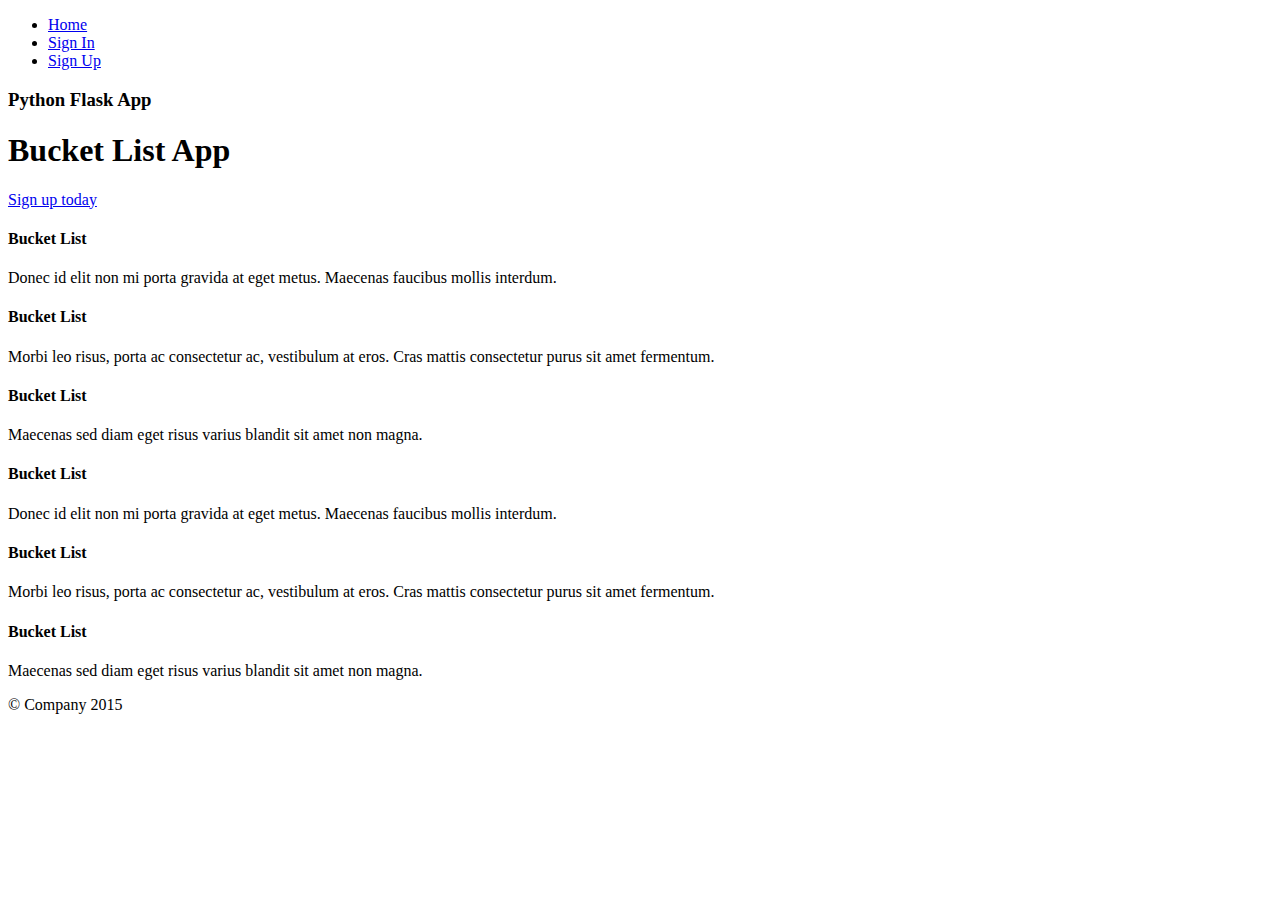
==== templates/index.html @ baad556a "cambios" ====
<!DOCTYPE html>
<html lang="en">

<head>
    <title>Python Flask Bucket List App</title>


    <link href="https://stackpath.bootstrapcdn.com/bootstrap/4.1.3/css/bootstrap.min.css" rel="stylesheet" integrity="sha384-MCw98/SFnGE8fJT3GXwEOngsV7Zt27NXFoaoApmYm81iuXoPkFOJwJ8ERdknLPMO" crossorigin="anonymous">
    <link href="../static/jumbotron-narrow.css" rel="stylesheet">


</head>

<body>

    <div class="container">
        <div class="header">
            <nav>
                <ul class="nav nav-pills float-right">
                    <li role="presentation" class=" nav-item"><a class="nav-link active" href="/">Home</a>
                    </li>
                    <li role="presentation" class=" nav-item"><a class="nav-link" href="#">Sign In</a>
                    </li>
                    <li role="presentation" class=" nav-item"><a class="nav-link" href="showSignUp">Sign Up</a>
                    </li>
                </ul>
            </nav>
            <h3 class="text-muted">Python Flask App</h3>
        </div>

        <div class="jumbotron">
            <h1>Bucket List App</h1>
            <p class="lead"></p>
            <p><a class="btn btn-lg btn-success" href="showSignUp" role="button">Sign up today</a>
            </p>
        </div>

        <div class="row marketing">
            <div class="col-lg-6">
                <h4>Bucket List</h4>
                <p>Donec id elit non mi porta gravida at eget metus. Maecenas faucibus mollis interdum.</p>

                <h4>Bucket List</h4>
                <p>Morbi leo risus, porta ac consectetur ac, vestibulum at eros. Cras mattis consectetur purus sit amet fermentum.</p>

                <h4>Bucket List</h4>
                <p>Maecenas sed diam eget risus varius blandit sit amet non magna.</p>
            </div>

            <div class="col-lg-6">
                <h4>Bucket List</h4>
                <p>Donec id elit non mi porta gravida at eget metus. Maecenas faucibus mollis interdum.</p>

                <h4>Bucket List</h4>
                <p>Morbi leo risus, porta ac consectetur ac, vestibulum at eros. Cras mattis consectetur purus sit amet fermentum.</p>

                <h4>Bucket List</h4>
                <p>Maecenas sed diam eget risus varius blandit sit amet non magna.</p>
            </div>
        </div>

        <footer class="footer">
            <p>&copy; Company 2015</p>
        </footer>

    </div>
</body>

</html>
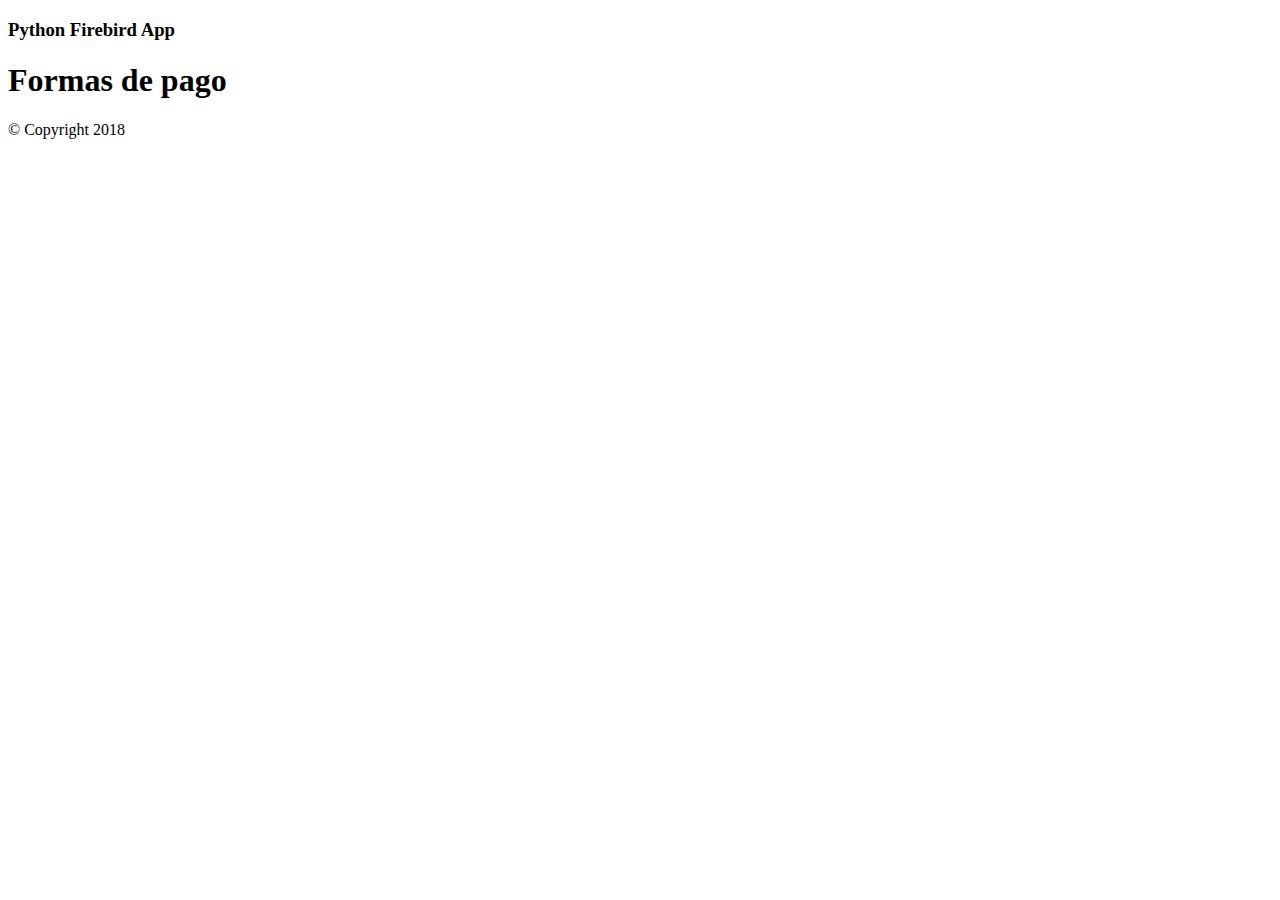
==== commit 3eff060f: "changes" ====
--- a/templates/index.html
+++ b/templates/index.html
@@ -2,65 +2,28 @@
 <html lang="en">
 
 <head>
-    <title>Python Flask Bucket List App</title>
-
-
+    <title>Python Firebird App</title>
     <link href="https://stackpath.bootstrapcdn.com/bootstrap/4.1.3/css/bootstrap.min.css" rel="stylesheet" integrity="sha384-MCw98/SFnGE8fJT3GXwEOngsV7Zt27NXFoaoApmYm81iuXoPkFOJwJ8ERdknLPMO" crossorigin="anonymous">
-    <link href="../static/jumbotron-narrow.css" rel="stylesheet">
-
-
+    <link href="../static/css/jumbotron-narrow.css" rel="stylesheet">
 </head>
 
 <body>
 
     <div class="container">
-        <div class="header">
-            <nav>
-                <ul class="nav nav-pills float-right">
-                    <li role="presentation" class=" nav-item"><a class="nav-link active" href="/">Home</a>
-                    </li>
-                    <li role="presentation" class=" nav-item"><a class="nav-link" href="#">Sign In</a>
-                    </li>
-                    <li role="presentation" class=" nav-item"><a class="nav-link" href="showSignUp">Sign Up</a>
-                    </li>
-                </ul>
-            </nav>
-            <h3 class="text-muted">Python Flask App</h3>
+         <div class="header">
+            <h3 class="text-muted">Python Firebird App</h3>
+         </div>
+
+        <div id="formaspago">
+            <h1>Formas de pago</h1>
+            <tr id=tabla>              
+            </tr>
         </div>
 
-        <div class="jumbotron">
-            <h1>Bucket List App</h1>
-            <p class="lead"></p>
-            <p><a class="btn btn-lg btn-success" href="showSignUp" role="button">Sign up today</a>
-            </p>
-        </div>
 
-        <div class="row marketing">
-            <div class="col-lg-6">
-                <h4>Bucket List</h4>
-                <p>Donec id elit non mi porta gravida at eget metus. Maecenas faucibus mollis interdum.</p>
-
-                <h4>Bucket List</h4>
-                <p>Morbi leo risus, porta ac consectetur ac, vestibulum at eros. Cras mattis consectetur purus sit amet fermentum.</p>
-
-                <h4>Bucket List</h4>
-                <p>Maecenas sed diam eget risus varius blandit sit amet non magna.</p>
-            </div>
-
-            <div class="col-lg-6">
-                <h4>Bucket List</h4>
-                <p>Donec id elit non mi porta gravida at eget metus. Maecenas faucibus mollis interdum.</p>
-
-                <h4>Bucket List</h4>
-                <p>Morbi leo risus, porta ac consectetur ac, vestibulum at eros. Cras mattis consectetur purus sit amet fermentum.</p>
-
-                <h4>Bucket List</h4>
-                <p>Maecenas sed diam eget risus varius blandit sit amet non magna.</p>
-            </div>
-        </div>
 
         <footer class="footer">
-            <p>&copy; Company 2015</p>
+            <p>&copy; Copyright 2018</p>
         </footer>
 
     </div>
